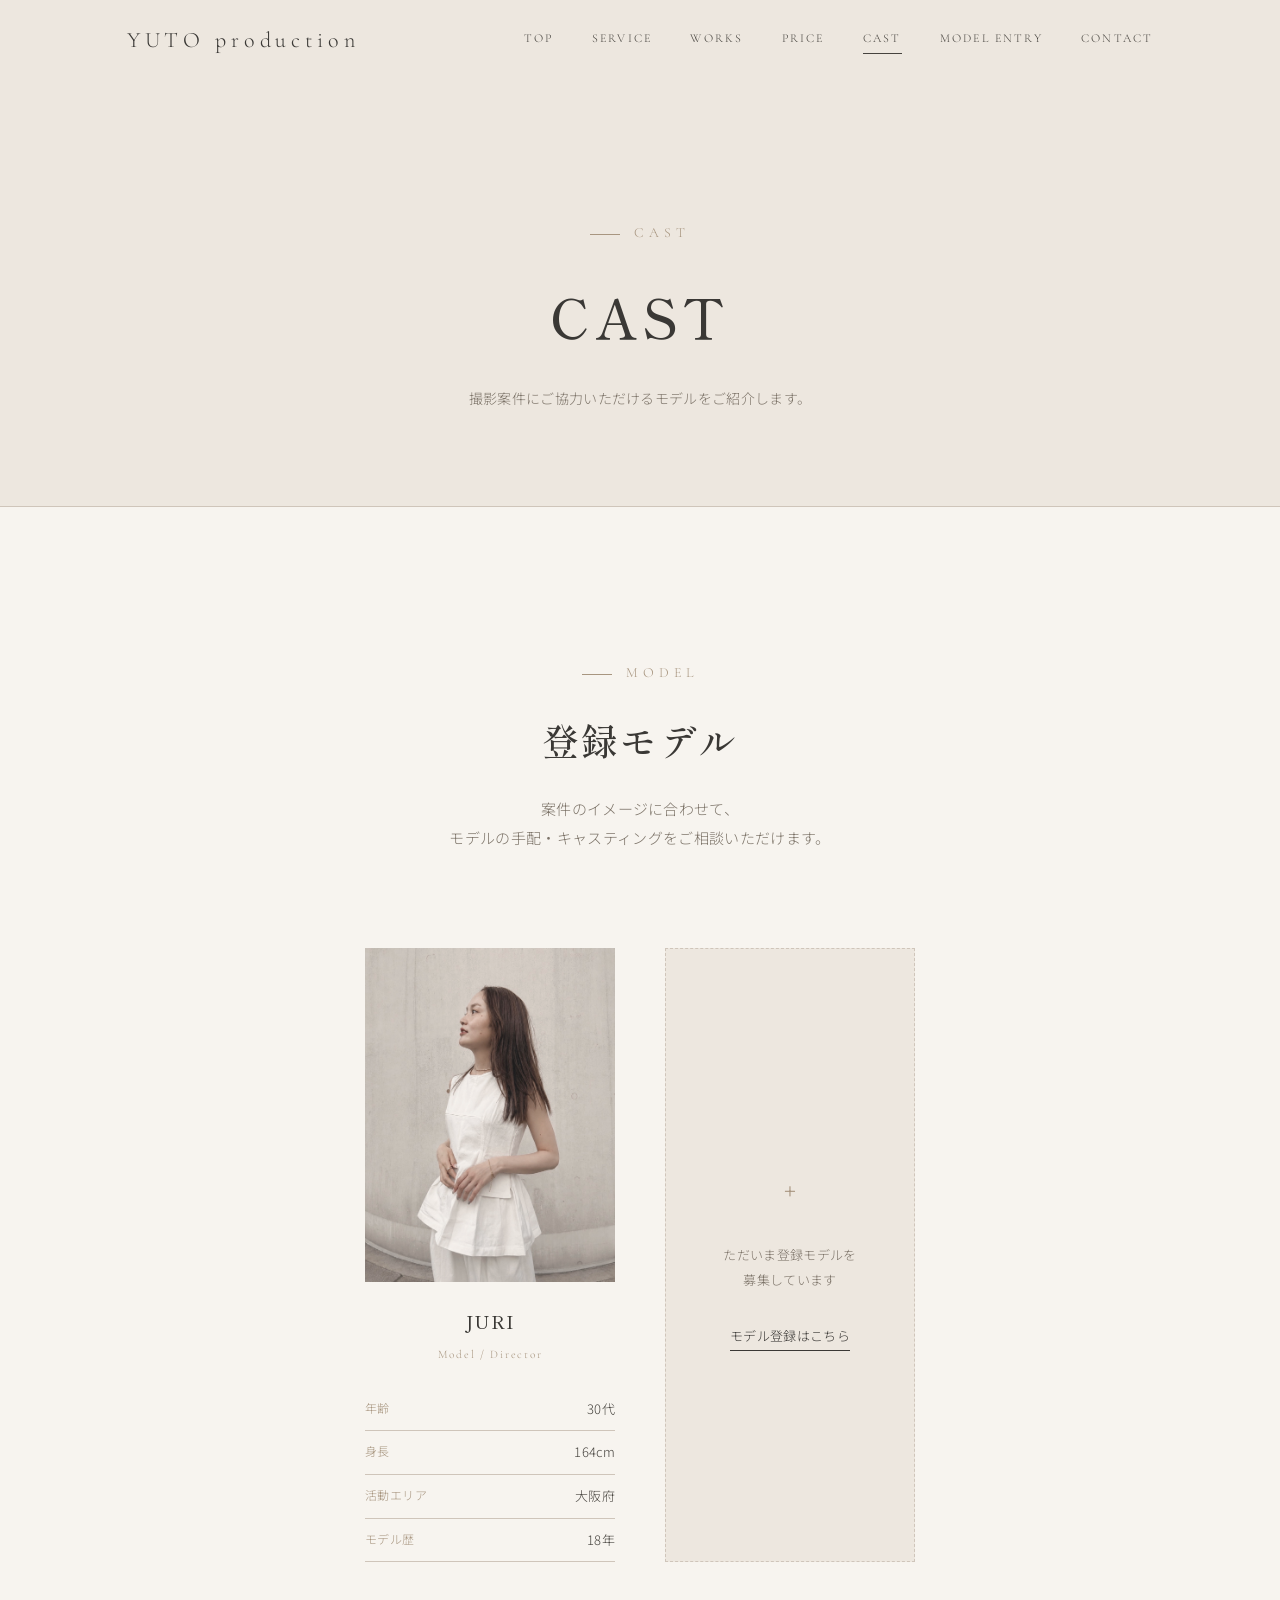
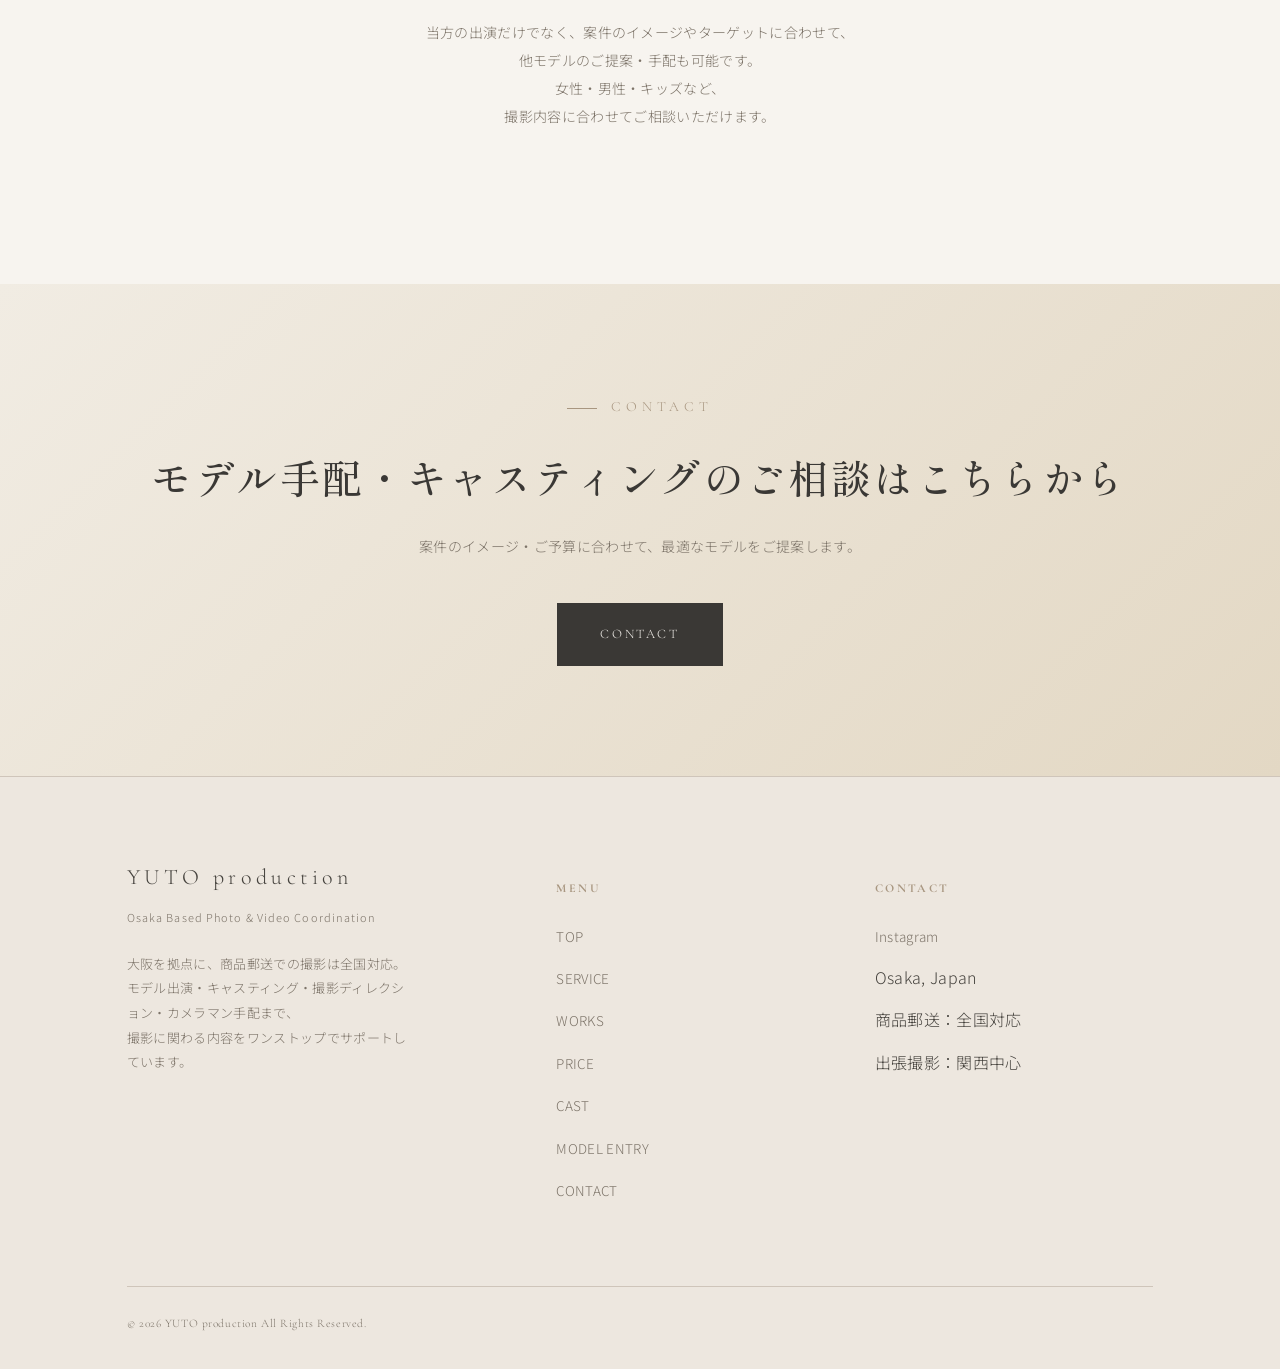
==== cast.html @ 10ba1cef "Rebrand site from JURI CREATIVE to YUTO production Update site name across logo, header/nav, footer," ====
<!doctype html>
<html lang="ja">
<head>
<meta name="google-site-verification" content="fTBtH_tsMauBBMRYXtWqKXYx6BBvzcK3O1Ac2PijdVc" />
<meta charset="UTF-8">
<meta name="viewport" content="width=device-width, initial-scale=1.0">
<title>CAST｜撮影対応モデルのご紹介 | YUTO production 大阪</title>
<meta name="description" content="大阪を中心に撮影にご協力いただけるモデルをご紹介します。案件イメージに合わせたモデル手配・キャスティングのご相談も承っています。">
<link rel="preconnect" href="https://fonts.googleapis.com">
<link rel="preconnect" href="https://fonts.gstatic.com" crossorigin>
<link href="https://fonts.googleapis.com/css2?family=Cormorant+Garamond:wght@400;500;600&family=Shippori+Mincho:wght@400;500;600&family=Noto+Sans+JP:wght@300;400;500&display=swap" rel="stylesheet">
<link rel="stylesheet" href="css/style.css">
</head>
<body>

<header class="site-header">
  <div class="container">
    <a href="index.html" class="logo">YUTO production</a>
    <nav class="nav-primary">
      <a href="index.html">TOP</a>
      <a href="service.html">SERVICE</a>
      <a href="works.html">WORKS</a>
      <a href="price.html">PRICE</a>
      <a href="cast.html" class="is-active">CAST</a>
      <a href="entry.html">MODEL ENTRY</a>
      <a href="contact.html">CONTACT</a>
    </nav>
    <button class="nav-toggle" aria-label="メニューを開く"><span></span><span></span><span></span></button>
  </div>
</header>

<section class="page-hero">
  <span class="eyebrow en">Cast</span>
  <h1>CAST</h1>
  <p>撮影案件にご協力いただけるモデルをご紹介します。</p>
</section>

<section>
  <div class="container">
    <div class="section-head reveal">
      <span class="eyebrow">Model</span>
      <h2>登録モデル</h2>
      <p>案件のイメージに合わせて、<br>モデルの手配・キャスティングを<br class="sp-br">ご相談いただけます。</p>
    </div>

    <div class="cast-roster reveal">
      <div class="cast-card">
        <div class="ph ratio-3-4 photo"><img src="images/IMG_1228.jpg" alt="JURI プロフィール写真" style="object-position:center 22%;"></div>
        <h3>JURI</h3>
        <span class="cast-role">Model / Director</span>
        <div class="cast-meta">
          <div><span>年齢</span><span>30代</span></div>
          <div><span>身長</span><span>164cm</span></div>
          <div><span>活動エリア</span><span>大阪府</span></div>
          <div><span>モデル歴</span><span>18年</span></div>
        </div>
      </div>

      <div class="cast-card is-open">
        <span class="plus">+</span>
        <p>ただいま登録モデルを<br>募集しています</p>
        <a href="entry.html">モデル登録はこちら</a>
      </div>
    </div>

    <p class="reveal" style="text-align:center;max-width:640px;margin:56px auto 0;color:var(--c-sub);font-size:14px;line-height:2;">
      当方の出演だけでなく、案件のイメージやターゲットに合わせて、<br>
      他モデルのご提案・手配も可能です。<br>
      女性・男性・キッズなど、<br>
      撮影内容に合わせてご相談いただけます。
    </p>
  </div>
</section>

<section class="cta-band reveal">
  <div class="container">
    <span class="eyebrow">Contact</span>
    <h2>モデル手配・キャスティングの<br class="sp-br">ご相談はこちらから</h2>
    <p>案件のイメージ・ご予算に合わせて、<br class="sp-br">最適なモデルをご提案します。</p>
    <div class="btn-row">
      <a href="contact.html" class="btn btn-dark">CONTACT</a>
    </div>
  </div>
</section>

<footer class="site-footer">
  <div class="container">
    <div class="footer-grid">
      <div>
        <div class="footer-logo">YUTO production<span class="provisional">Osaka Based Photo &amp; Video Coordination</span></div>
        <p style="margin-top:24px;color:var(--c-sub);font-size:13px;max-width:280px;">大阪を拠点に、商品郵送での撮影は全国対応。<br>モデル出演・キャスティング・撮影ディレクション・カメラマン手配まで、<br>撮影に関わる内容をワンストップでサポートしています。</p>
      </div>
      <div>
        <h5>MENU</h5>
        <ul>
          <li><a href="index.html">TOP</a></li>
          <li><a href="service.html">SERVICE</a></li>
          <li><a href="works.html">WORKS</a></li>
          <li><a href="price.html">PRICE</a></li>
          <li><a href="cast.html">CAST</a></li>
          <li><a href="entry.html">MODEL ENTRY</a></li>
          <li><a href="contact.html">CONTACT</a></li>
        </ul>
      </div>
      <div>
        <h5>CONTACT</h5>
        <ul>
          <li><a href="#" target="_blank" rel="noopener">Instagram</a></li>
          <li>Osaka, Japan</li>
          <li>商品郵送：全国対応</li>
          <li>出張撮影：関西中心</li>
        </ul>
      </div>
    </div>
    <div class="footer-bottom">
      <span>&copy; 2026 YUTO production All Rights Reserved.</span>
    </div>
  </div>
</footer>

<script src="js/main.js"></script>
</body>
</html>
---- css/style.css ----
/* ===========================================================
   YUTO production（仮） - style.css
   White / Black / Greige, whitespace-forward, photo-first
   =========================================================== */

:root {
  --c-white: #f7f4ef;
  --c-black: #3a3835;
  --c-ink: #46433e;
  --c-sub: #7d7469;
  --c-greige: #cbbfa8;
  --c-greige-light: #f1ece3;
  --c-greige-lighter: #ede7df;
  --c-greige-dark: #a89680;
  --c-border: #cfc5ba;
  --c-beige: #f0e9dc;
  --c-beige-mid: #e3d8c4;

  --font-en: 'Cormorant Garamond', serif;
  --font-jp-serif: 'Shippori Mincho', serif;
  --font-jp: 'Noto Sans JP', sans-serif;

  --max-width: 1180px;
  --gap-section: clamp(72px, 12vw, 160px);
}

* { box-sizing: border-box; }

html {
  scroll-behavior: smooth;
}

body {
  margin: 0;
  font-family: var(--font-jp);
  color: var(--c-ink);
  background: var(--c-white);
  font-weight: 300;
  line-height: 1.9;
  letter-spacing: 0.02em;
  -webkit-font-smoothing: antialiased;
}

img { max-width: 100%; display: block; }

a {
  color: inherit;
  text-decoration: none;
}

ul { list-style: none; margin: 0; padding: 0; }
figure { margin: 0; }

/* Mobile-only line-break helpers (see @media 720px override): desktop keeps
   its own explicit <br> placement untouched. */
.sp-br { display: none; }
.pc-br { display: inline; }

h1, h2, h3, h4 {
  font-family: var(--font-jp-serif);
  font-weight: 500;
  margin: 0;
  color: var(--c-black);
  letter-spacing: 0.06em;
}

.container {
  max-width: var(--max-width);
  margin: 0 auto;
  padding: 0 6vw;
}

section {
  padding: var(--gap-section) 0;
}

/* ---------- Eyebrow / Section heading ---------- */

.eyebrow {
  font-family: var(--font-en);
  font-size: 14px;
  letter-spacing: 0.35em;
  color: var(--c-greige-dark);
  text-transform: uppercase;
  display: block;
  margin-bottom: 18px;
}

.eyebrow::before {
  content: "";
  display: inline-block;
  width: 30px;
  height: 1px;
  margin-right: 14px;
  background: var(--c-greige-dark);
  vertical-align: middle;
}

.accent {
  font-family: var(--font-en);
  font-style: italic;
  font-size: clamp(15px, 1.8vw, 19px);
  color: var(--c-greige-dark);
  letter-spacing: 0.04em;
  margin-top: 16px;
}

.section-head {
  text-align: center;
  margin-bottom: clamp(48px, 8vw, 96px);
}

.section-head h2 {
  font-size: clamp(26px, 3.6vw, 37px);
  margin-bottom: 20px;
}

.section-head p {
  color: var(--c-sub);
  font-size: 15px;
  max-width: 560px;
  margin: 0 auto;
}

.section-head.left {
  text-align: left;
  margin-left: 0;
}

/* ---------- Header ---------- */

.site-header {
  position: fixed;
  top: 0;
  left: 0;
  width: 100%;
  z-index: 1000;
  padding: 26px 0;
  transition: background 0.4s ease, padding 0.4s ease, box-shadow 0.4s ease;
}

.site-header .container {
  display: flex;
  align-items: center;
  justify-content: space-between;
}

.site-header.is-scrolled,
.site-header.is-solid {
  background: rgba(255, 255, 255, 0.92);
  backdrop-filter: blur(10px);
  padding: 16px 0;
  box-shadow: 0 1px 0 var(--c-border);
}

.logo {
  font-family: var(--font-en);
  font-size: 22px;
  letter-spacing: 0.22em;
  color: var(--c-black);
  display: flex;
  flex-direction: column;
  line-height: 1.3;
}

.logo .provisional {
  font-family: var(--font-jp);
  font-size: 10px;
  letter-spacing: 0.15em;
  color: var(--c-sub);
}

.site-header.is-hero-light .logo,
.site-header.is-hero-light .nav-primary a,
.site-header.is-hero-light .nav-toggle span {
  color: var(--c-white);
}

.site-header.is-scrolled.is-hero-light .logo,
.site-header.is-scrolled.is-hero-light .nav-primary a,
.site-header.is-scrolled.is-hero-light .nav-toggle span {
  color: var(--c-black);
}

.nav-primary {
  display: flex;
  gap: clamp(18px, 3vw, 40px);
}

.nav-primary a {
  font-size: 12px;
  letter-spacing: 0.18em;
  font-family: var(--font-en);
  position: relative;
  padding-bottom: 4px;
}

.nav-primary a.is-active::after,
.nav-primary a:hover::after {
  content: "";
  position: absolute;
  left: 0;
  bottom: 0;
  width: 100%;
  height: 1px;
  background: currentColor;
}

.nav-toggle {
  display: none;
  flex-direction: column;
  gap: 5px;
  width: 26px;
  cursor: pointer;
  background: none;
  border: none;
  padding: 8px 0;
}

.nav-toggle span {
  display: block;
  height: 1px;
  width: 100%;
  background: var(--c-black);
  transition: all 0.3s ease;
}

/* ---------- Hero ---------- */

.hero {
  position: relative;
  min-height: 100svh;
  display: flex;
  align-items: center;
  color: var(--c-black);
  background: var(--c-white);
  overflow: hidden;
}

.hero-media {
  position: absolute;
  inset: 0;
  z-index: 0;
}

.hero-media img {
  width: 100%;
  height: 100%;
  object-fit: cover;
}

.hero-media::after {
  content: "";
  position: absolute;
  inset: 0;
  background: linear-gradient(100deg,
    rgba(247, 244, 239, 0.88) 0%,
    rgba(247, 244, 239, 0.78) 36%,
    rgba(247, 244, 239, 0.28) 56%,
    rgba(247, 244, 239, 0) 70%);
}

.hero-inner {
  position: relative;
  z-index: 2;
  text-align: left;
  max-width: min(520px, 80vw);
  margin-left: 8vw;
  transform: translateY(-8vh);
}

.hero .eyebrow { color: var(--c-greige-dark); }
.hero .eyebrow::before { background: var(--c-greige-dark); }
.hero .accent { color: var(--c-greige-dark); }

.hero h1 {
  color: var(--c-black);
  font-size: clamp(20px, 3.2vw, 32px);
  letter-spacing: 0.05em;
  line-height: 1.55;
}

.hero .sub-lead {
  margin-top: 18px;
  font-size: clamp(14px, 1.5vw, 16px);
  color: var(--c-ink);
  font-weight: 400;
  line-height: 1.8;
}

.hero .tags-line {
  margin-top: 18px;
  font-size: clamp(10px, 1vw, 12px);
  letter-spacing: 0;
  color: var(--c-sub);
  line-height: 2.1;
  white-space: nowrap;
}

.hero .tags-line span {
  white-space: nowrap;
}

.hero .btn-row {
  justify-content: flex-start;
  align-items: center;
  margin-top: 34px;
}

.link-underline {
  font-family: var(--font-jp);
  font-size: 14px;
  color: var(--c-black);
  border-bottom: 1px solid var(--c-greige-dark);
  padding-bottom: 3px;
  letter-spacing: 0.02em;
  transition: border-color 0.3s ease, opacity 0.3s ease;
}

.link-underline:hover {
  border-color: var(--c-black);
  opacity: 0.7;
}

.hero-scroll {
  position: absolute;
  z-index: 2;
  bottom: 36px;
  left: 50%;
  transform: translateX(-50%);
  font-family: var(--font-en);
  font-size: 11px;
  letter-spacing: 0.3em;
  color: var(--c-sub);
  display: flex;
  flex-direction: column;
  align-items: center;
  gap: 10px;
}

.hero-scroll::after {
  content: "";
  width: 1px;
  height: 44px;
  background: var(--c-border);
  animation: scrollLine 2s ease-in-out infinite;
}

@keyframes scrollLine {
  0% { transform: scaleY(0); transform-origin: top; }
  50% { transform: scaleY(1); transform-origin: top; }
  50.001% { transform-origin: bottom; }
  100% { transform: scaleY(0); transform-origin: bottom; }
}

/* ---------- Page hero (for inner pages) ---------- */

.page-hero {
  padding: 220px 0 80px;
  text-align: center;
  background: var(--c-greige-lighter);
  border-bottom: 1px solid var(--c-border);
}

.page-hero h1 {
  font-size: clamp(32px, 5vw, 54px);
  letter-spacing: 0.1em;
}

.page-hero .en {
  font-family: var(--font-en);
}

.page-hero p {
  margin-top: 18px;
  color: var(--c-sub);
  font-size: 14px;
}

/* ---------- Buttons ---------- */

.btn {
  display: inline-flex;
  align-items: center;
  gap: 12px;
  font-family: var(--font-en);
  font-size: 13px;
  letter-spacing: 0.2em;
  padding: 18px 42px;
  border: 1px solid currentColor;
  transition: all 0.35s ease;
  white-space: nowrap;
}

.btn-dark {
  color: var(--c-white);
  background: var(--c-black);
  border-color: var(--c-black);
}
.btn-dark:hover { background: transparent; color: var(--c-black); }

.btn-outline {
  color: var(--c-black);
  background: transparent;
}
.btn-outline:hover { background: var(--c-black); color: var(--c-white); }

.btn-light {
  color: var(--c-white);
  border-color: rgba(255,255,255,0.7);
}
.btn-light:hover { background: var(--c-white); color: var(--c-black); }

.btn-row {
  display: flex;
  gap: 18px;
  justify-content: center;
  flex-wrap: wrap;
  margin-top: 44px;
}

/* ---------- Placeholder photo blocks ---------- */

.ph {
  position: relative;
  width: 100%;
  background: linear-gradient(135deg, var(--c-greige-light) 0%, var(--c-greige) 100%);
  display: flex;
  align-items: center;
  justify-content: center;
  overflow: hidden;
}

.ph::before {
  content: "";
  position: absolute;
  inset: 0;
  background:
    repeating-linear-gradient(45deg, rgba(255,255,255,0.12) 0 2px, transparent 2px 14px);
}

.ph span {
  position: relative;
  font-family: var(--font-en);
  font-size: 12px;
  letter-spacing: 0.25em;
  color: rgba(43,41,38,0.55);
  text-transform: uppercase;
}

.ph.ratio-1-1 { aspect-ratio: 1 / 1; }
.ph.ratio-4-5 { aspect-ratio: 4 / 5; }
.ph.ratio-3-4 { aspect-ratio: 3 / 4; }
.ph.ratio-16-9 { aspect-ratio: 16 / 9; }
.ph.ratio-3-2 { aspect-ratio: 3 / 2; }
.ph.ratio-9-16 { aspect-ratio: 9 / 16; }

.ph.photo {
  background: var(--c-greige-light);
}
.ph.photo::before { display: none; }

/* ---------- Video work item ---------- */

.ph.video {
  background: var(--c-black);
  cursor: pointer;
}
.ph.video::before { display: none; }

.ph.video video {
  position: absolute;
  inset: 0;
  width: 100%;
  height: 100%;
  object-fit: contain;
  background: var(--c-black);
}

.ph.video .play-btn {
  position: absolute;
  z-index: 2;
  top: 50%;
  left: 50%;
  transform: translate(-50%, -50%);
  width: 60px;
  height: 60px;
  border-radius: 50%;
  border: none;
  background: rgba(247, 244, 239, 0.9);
  display: flex;
  align-items: center;
  justify-content: center;
  cursor: pointer;
  box-shadow: 0 10px 30px -10px rgba(0, 0, 0, 0.45);
  transition: transform 0.3s ease, background 0.3s ease, opacity 0.3s ease;
}

.ph.video .play-btn:hover {
  background: var(--c-white);
  transform: translate(-50%, -50%) scale(1.08);
}

.ph.video .play-btn .icon {
  width: 0;
  height: 0;
  margin-left: 4px;
  border-style: solid;
  border-width: 9px 0 9px 15px;
  border-color: transparent transparent transparent var(--c-black);
}

.ph.video.is-playing .play-btn {
  opacity: 0;
  pointer-events: none;
}

.ph.video .video-badge {
  position: absolute;
  z-index: 2;
  top: 16px;
  left: 16px;
  font-family: var(--font-en);
  font-size: 10px;
  letter-spacing: 0.2em;
  color: var(--c-white);
  background: rgba(58, 56, 53, 0.55);
  padding: 5px 10px;
  transition: opacity 0.3s ease;
}
.ph.video.is-playing .video-badge { opacity: 0; }
.ph.photo img {
  position: absolute;
  inset: 0;
  width: 100%;
  height: 100%;
  object-fit: cover;
  filter: saturate(0.88) sepia(0.1) brightness(1.02) contrast(0.97);
}

.works-grid .ph,
.work-item .ph {
  transition: transform 0.7s cubic-bezier(.2,.7,.3,1);
}
.works-grid .ph:hover,
.work-item .ph:hover {
  transform: scale(1.045);
}
.works-grid,
.work-item {
  overflow: hidden;
}

/* ---------- About / Intro ---------- */

.about {
  display: grid;
  grid-template-columns: 1fr 1fr;
  gap: clamp(30px, 6vw, 90px);
  align-items: center;
}

.about p { color: var(--c-sub); font-size: 15px; }
.about p + p { margin-top: 18px; }

/* ---------- Service grid ---------- */

.service-grid {
  display: grid;
  grid-template-columns: repeat(3, 1fr);
  gap: 1px;
  background: var(--c-border);
  border: 1px solid var(--c-border);
}

.service-card {
  background: var(--c-white);
  padding: 48px 34px;
  transition: background 0.35s ease;
}

.service-card:hover { background: var(--c-greige-lighter); }

.service-card .num {
  font-family: var(--font-en);
  font-size: 13px;
  color: var(--c-greige-dark);
  letter-spacing: 0.2em;
}

.service-card h3 {
  margin-top: 22px;
  font-size: 19px;
}

.service-card p {
  margin-top: 14px;
  font-size: 13.5px;
  color: var(--c-sub);
}

/* ---------- Reason grid (Why chosen) ---------- */

.reason-grid {
  display: grid;
  grid-template-columns: repeat(2, 1fr);
  gap: 48px 60px;
}

.reason-item {
  text-align: center;
  padding: 0 10px;
}

.reason-item .num {
  font-family: var(--font-en);
  font-size: 15px;
  color: var(--c-greige-dark);
  letter-spacing: 0.15em;
}

.reason-item h3 {
  margin-top: 18px;
  font-size: 17px;
}

.reason-item p {
  margin-top: 14px;
  font-size: 13px;
  color: var(--c-sub);
}

.usecase-tags {
  display: flex;
  flex-wrap: wrap;
  gap: 10px;
  margin-top: 30px;
}

.usecase-tags span {
  font-size: 12px;
  letter-spacing: 0.06em;
  padding: 9px 18px;
  border: 1px solid var(--c-border);
  color: var(--c-sub);
  background: var(--c-greige-lighter);
}

/* ---------- Works grid ---------- */

.works-grid {
  display: grid;
  grid-template-columns: repeat(3, 1fr);
  align-items: start;
  gap: clamp(28px, 4vw, 56px) clamp(20px, 3vw, 40px);
}

.work-item figcaption {
  margin-top: 18px;
  text-align: left;
}

.work-item figcaption .genre {
  display: block;
  font-size: 14px;
  color: var(--c-ink);
  letter-spacing: 0.03em;
  margin-bottom: 6px;
}

.work-item figcaption .tags {
  display: block;
  font-family: var(--font-jp);
  font-size: 12px;
  letter-spacing: 0.02em;
  color: var(--c-sub);
}

.filter-row {
  display: flex;
  justify-content: center;
  gap: 10px;
  flex-wrap: wrap;
  margin-bottom: 50px;
}

.filter-row button {
  font-family: var(--font-en);
  font-size: 12px;
  letter-spacing: 0.15em;
  background: none;
  border: 1px solid var(--c-border);
  padding: 10px 22px;
  cursor: pointer;
  color: var(--c-sub);
  transition: all 0.3s ease;
}

.filter-row button.is-active,
.filter-row button:hover {
  background: var(--c-black);
  color: var(--c-white);
  border-color: var(--c-black);
}

.notice-box {
  margin-top: 60px;
  text-align: center;
  padding: 30px;
  border: 1px dashed var(--c-border);
  color: var(--c-sub);
  font-size: 13px;
  line-height: 1.9;
  background: var(--c-greige-lighter);
}

.notice-box p { margin: 0; }

/* ---------- Price ---------- */

.price-grid {
  display: grid;
  grid-template-columns: repeat(3, 1fr);
  gap: 28px;
}

.menu-heading {
  font-family: var(--font-jp-serif);
  font-size: 15px;
  color: var(--c-black);
  letter-spacing: 0.04em;
  margin: 40px 0 14px;
  padding-left: 16px;
  border-left: 2px solid var(--c-greige-dark);
}

.menu-heading.first { margin-top: 0; }

.menu-list {
  max-width: 640px;
  margin: 0 auto;
}

.model-info-grid {
  display: grid;
  grid-template-columns: repeat(2, 1fr);
  gap: 40px 60px;
  max-width: 780px;
  margin: 0 auto;
  text-align: center;
}

.model-info-grid .item h3 {
  font-size: 15.5px;
  letter-spacing: 0.02em;
  margin-bottom: 12px;
}

.model-info-grid .item p {
  font-size: 13.5px;
  color: var(--c-sub);
  line-height: 1.9;
}

.price-card {
  border: 1px solid var(--c-border);
  padding: 40px 26px;
  text-align: center;
  display: flex;
  flex-direction: column;
}

.price-card.is-featured {
  border-color: var(--c-black);
  position: relative;
}

.price-card.is-featured::before {
  content: "RECOMMEND";
  position: absolute;
  top: -13px;
  left: 50%;
  transform: translateX(-50%);
  background: var(--c-black);
  color: var(--c-white);
  font-family: var(--font-en);
  font-size: 10px;
  letter-spacing: 0.2em;
  padding: 5px 16px;
}

.price-card .plan-en {
  font-family: var(--font-en);
  font-size: 13px;
  letter-spacing: 0.25em;
  color: var(--c-greige-dark);
}

.price-card h3 {
  margin-top: 12px;
  font-size: 22px;
}

.price-card .price {
  margin: 26px 0;
  font-family: var(--font-en);
  font-size: 34px;
  color: var(--c-black);
}

.price-card .price small {
  font-size: 13px;
  font-family: var(--font-jp);
  color: var(--c-sub);
}

.price-card .duration {
  font-size: 12px;
  letter-spacing: 0.03em;
  color: var(--c-sub);
  padding-top: 14px;
  margin-top: 4px;
  border-top: 1px solid var(--c-border);
}

.price-card .desc {
  text-align: left;
  flex: 1;
  margin-top: 16px;
  font-size: 13px;
  line-height: 1.9;
  color: var(--c-sub);
}

.model-highlight {
  text-align: center;
  font-size: 15px;
  color: var(--c-black);
  padding: 22px 0;
  border-top: 1px solid var(--c-border);
  border-bottom: 1px solid var(--c-border);
  max-width: 520px;
  margin: 8px auto 44px;
}

.model-highlight strong {
  font-weight: 500;
}

.price-card ul {
  text-align: left;
  flex: 1;
  margin-bottom: 30px;
}

.price-card li {
  font-size: 13.5px;
  color: var(--c-sub);
  padding: 10px 0;
  border-bottom: 1px solid var(--c-border);
}

.price-note {
  margin-top: 36px;
  color: var(--c-sub);
  font-size: 13px;
  text-align: center;
  line-height: 2.1;
}

.price-note + .price-note { margin-top: 16px; }

.option-list {
  margin-top: 70px;
  border-top: 1px solid var(--c-border);
}

.option-list .row {
  display: flex;
  flex-wrap: wrap;
  justify-content: space-between;
  gap: 4px 16px;
  padding: 20px 6px;
  border-bottom: 1px solid var(--c-border);
  font-size: 14px;
}

.option-list .row span:first-child { color: var(--c-ink); }
.option-list .row span:last-child { color: var(--c-sub); font-family: var(--font-en); letter-spacing: 0.05em; }

/* ---------- Cast roster ---------- */

.cast-roster {
  display: flex;
  flex-wrap: wrap;
  justify-content: center;
  gap: 50px;
  max-width: 900px;
  margin: 0 auto;
}

.cast-card {
  width: 250px;
  text-align: center;
}

.cast-card .ph { margin-bottom: 22px; }

.cast-card h3 { font-size: 18px; }

.cast-card .cast-role {
  display: block;
  margin-top: 6px;
  font-family: var(--font-en);
  font-size: 11.5px;
  letter-spacing: 0.15em;
  color: var(--c-greige-dark);
}

.cast-meta {
  margin-top: 22px;
  text-align: left;
}

.cast-meta div {
  display: flex;
  justify-content: space-between;
  gap: 10px;
  padding: 9px 0;
  border-bottom: 1px solid var(--c-border);
  font-size: 13px;
  color: var(--c-ink);
}

.cast-meta div span:first-child {
  font-family: var(--font-jp);
  letter-spacing: 0.04em;
  color: var(--c-greige-dark);
  font-size: 12px;
  white-space: nowrap;
}

.cast-card.is-open {
  border: 1px dashed var(--c-border);
  display: flex;
  flex-direction: column;
  align-items: center;
  justify-content: center;
  gap: 14px;
  padding: 30px 20px;
  aspect-ratio: 4 / 5.6;
  color: var(--c-sub);
  background: var(--c-greige-lighter);
}

.cast-card.is-open .plus {
  font-family: var(--font-en);
  font-size: 30px;
  color: var(--c-greige-dark);
}

.cast-card.is-open p {
  font-size: 13px;
  line-height: 1.9;
}

.cast-card.is-open a {
  margin-top: 4px;
  font-family: var(--font-jp);
  font-size: 13px;
  letter-spacing: 0.03em;
  color: var(--c-black);
  border-bottom: 1px solid currentColor;
  padding-bottom: 2px;
}

/* ---------- Cast ---------- */

.cast-profile {
  display: grid;
  grid-template-columns: 0.8fr 1.2fr;
  gap: clamp(30px, 6vw, 90px);
  align-items: start;
}

.cast-profile h2 {
  font-size: clamp(26px, 4vw, 36px);
}

.cast-profile .role {
  font-family: var(--font-en);
  letter-spacing: 0.2em;
  color: var(--c-greige-dark);
  font-size: 13px;
  margin-top: 10px;
  display: block;
}

.cast-profile p {
  color: var(--c-sub);
  font-size: 14.5px;
  margin-top: 22px;
}

.spec-table {
  margin-top: 40px;
  width: 100%;
  border-collapse: collapse;
}

.spec-table tr { border-bottom: 1px solid var(--c-border); }
.spec-table th, .spec-table td {
  text-align: left;
  padding: 14px 10px;
  font-size: 13px;
  font-weight: 300;
}
.spec-table th {
  color: var(--c-sub);
  width: 130px;
  font-family: var(--font-en);
  letter-spacing: 0.1em;
}

.tag-row {
  display: flex;
  flex-wrap: wrap;
  gap: 10px;
  margin-top: 30px;
}

.tag-row span {
  font-size: 12px;
  letter-spacing: 0.08em;
  padding: 8px 18px;
  border: 1px solid var(--c-border);
  color: var(--c-sub);
}

/* ---------- Flow ---------- */

.flow-list {
  display: grid;
  grid-template-columns: repeat(5, 1fr);
  gap: 24px;
}

.flow-item {
  text-align: center;
  padding: 30px 14px;
  position: relative;
}

.flow-item .step {
  font-family: var(--font-en);
  font-size: 30px;
  color: var(--c-greige);
}

.flow-item h4 {
  margin-top: 14px;
  font-size: 15px;
}

.flow-item p {
  margin-top: 10px;
  font-size: 12.5px;
  color: var(--c-sub);
}

/* ---------- Forms ---------- */

.form-shell {
  max-width: 720px;
  margin: 0 auto;
}

.form-row {
  margin-bottom: 30px;
}

.form-row label {
  display: block;
  font-size: 13px;
  letter-spacing: 0.05em;
  margin-bottom: 10px;
  color: var(--c-ink);
}

.form-row label .req {
  color: #a9634f;
  font-size: 11px;
  margin-left: 8px;
  border: 1px solid #a9634f;
  padding: 1px 6px;
}

.form-row label .opt {
  color: var(--c-sub);
  font-size: 11px;
  margin-left: 8px;
  border: 1px solid var(--c-border);
  padding: 1px 6px;
}

.form-row input[type="text"],
.form-row input[type="email"],
.form-row input[type="tel"],
.form-row input[type="number"],
.form-row select,
.form-row textarea {
  width: 100%;
  border: none;
  border-bottom: 1px solid var(--c-border);
  background: transparent;
  padding: 12px 4px;
  font-family: var(--font-jp);
  font-size: 15px;
  color: var(--c-ink);
  transition: border-color 0.3s ease;
}

.form-row input:focus,
.form-row select:focus,
.form-row textarea:focus {
  outline: none;
  border-color: var(--c-black);
}

.form-row input::placeholder,
.form-row textarea::placeholder {
  color: #b8b3ad;
  opacity: 1;
}

.form-row textarea { resize: vertical; min-height: 130px; }

.form-grid-2 {
  display: grid;
  grid-template-columns: 1fr 1fr;
  gap: 30px;
}

.radio-group, .checkbox-group {
  display: flex;
  gap: 24px;
  flex-wrap: wrap;
}

.radio-group label, .checkbox-group label {
  display: flex;
  align-items: center;
  gap: 8px;
  font-size: 14px;
  color: var(--c-ink);
}

.form-submit-row {
  text-align: center;
  margin-top: 50px;
}

.form-submit-row button {
  font-family: var(--font-en);
  font-size: 13px;
  letter-spacing: 0.2em;
  padding: 18px 56px;
  border: 1px solid var(--c-black);
  background: var(--c-black);
  color: var(--c-white);
  cursor: pointer;
  transition: all 0.35s ease;
}

.form-submit-row button:hover {
  background: transparent;
  color: var(--c-black);
}

.form-submit-row button:disabled {
  opacity: 0.5;
  cursor: not-allowed;
}

.form-message {
  margin-top: 26px;
  text-align: center;
  font-size: 13.5px;
  color: var(--c-sub);
  display: none;
}

.form-message.is-visible { display: block; }

/* ---------- Contact info block ---------- */

.contact-info {
  display: grid;
  grid-template-columns: repeat(3, 1fr);
  gap: 30px;
  text-align: center;
  margin-bottom: var(--gap-section);
}

.contact-info .item .eyebrow { margin-bottom: 10px; }
.contact-info .item p { color: var(--c-sub); font-size: 14px; }

/* ---------- CTA band ---------- */

.cta-band {
  background: linear-gradient(135deg, var(--c-greige-light) 0%, var(--c-beige-mid) 100%);
  color: var(--c-ink);
  text-align: center;
  padding: 110px 0;
}

.cta-band .eyebrow { color: var(--c-greige-dark); }
.cta-band h2 { color: var(--c-black); font-size: clamp(26px, 4vw, 40px); }
.cta-band p { color: var(--c-sub); margin-top: 18px; font-size: 14px; }

/* ---------- Footer ---------- */

.site-footer {
  background: var(--c-greige-lighter);
  border-top: 1px solid var(--c-border);
  padding: 80px 0 34px;
}

.footer-grid {
  display: grid;
  grid-template-columns: 1.4fr 1fr 1fr;
  gap: 40px;
}

.footer-logo {
  font-family: var(--font-en);
  font-size: 22px;
  letter-spacing: 0.2em;
}

.footer-logo .provisional {
  display: block;
  font-family: var(--font-jp);
  font-size: 11px;
  color: var(--c-sub);
  margin-top: 8px;
  letter-spacing: 0.1em;
}

.footer-grid h5 {
  font-family: var(--font-en);
  font-size: 12px;
  letter-spacing: 0.2em;
  color: var(--c-greige-dark);
  margin-bottom: 20px;
}

.footer-grid ul li { margin-bottom: 12px; }
.footer-grid ul li a {
  font-size: 13.5px;
  color: var(--c-sub);
  transition: color 0.25s ease;
}
.footer-grid ul li a:hover { color: var(--c-black); }

.footer-bottom {
  margin-top: 70px;
  padding-top: 26px;
  border-top: 1px solid var(--c-border);
  display: flex;
  justify-content: space-between;
  flex-wrap: wrap;
  gap: 10px;
  font-size: 11.5px;
  letter-spacing: 0.05em;
  color: var(--c-sub);
  font-family: var(--font-en);
}

/* ---------- Reveal animation ---------- */

.reveal {
  opacity: 0;
  transform: translateY(24px);
  transition: opacity 0.9s ease, transform 0.9s ease;
}
.reveal.is-visible {
  opacity: 1;
  transform: translateY(0);
}

/* ===========================================================
   Responsive
   =========================================================== */

@media (max-width: 900px) {
  .about,
  .cast-profile { grid-template-columns: 1fr; }

  .service-grid { grid-template-columns: repeat(2, 1fr); }
  .works-grid { grid-template-columns: repeat(2, 1fr); }
  .price-grid { grid-template-columns: 1fr; max-width: 420px; margin: 0 auto; }
  .contact-info { grid-template-columns: 1fr; gap: 46px; }
  .flow-list { grid-template-columns: repeat(2, 1fr); }
  .reason-grid { grid-template-columns: repeat(2, 1fr); gap: 46px 30px; }
  .footer-grid { grid-template-columns: 1fr 1fr; }
}

@media (max-width: 720px) {
  :root { --gap-section: 64px; }

  .hero { align-items: flex-end; }

  .hero-media::after {
    background: linear-gradient(0deg,
      rgba(247, 244, 239, 0.8) 0%,
      rgba(247, 244, 239, 0.7) 34%,
      rgba(247, 244, 239, 0.34) 60%,
      rgba(247, 244, 239, 0) 84%);
  }

  /* Mobile-only line-break helpers: keep desktop <br> placement untouched */
  .sp-br { display: inline; }
  .pc-br { display: none; }

  .hero-inner {
    margin: 0;
    padding: 0 7vw;
    padding-bottom: 9vh;
    max-width: none;
    transform: translateY(-6vh);
  }

  .hero .tags-line {
    white-space: normal;
    font-size: 11px;
  }

  .hero-scroll { display: none; }

  .nav-primary {
    position: fixed;
    top: 0;
    right: 0;
    height: 100svh;
    width: min(78vw, 320px);
    background: var(--c-white);
    flex-direction: column;
    justify-content: center;
    align-items: flex-start;
    gap: 30px;
    padding: 0 12vw;
    transform: translateX(100%);
    transition: transform 0.45s ease;
    box-shadow: -10px 0 40px rgba(0,0,0,0.08);
  }

  .nav-primary.is-open { transform: translateX(0); }

  .nav-primary a { color: var(--c-black) !important; font-size: 14px; }

  .nav-toggle { display: flex; z-index: 1100; }
  .nav-toggle.is-active span:nth-child(1) { transform: translateY(6px) rotate(45deg); }
  .nav-toggle.is-active span:nth-child(2) { opacity: 0; }
  .nav-toggle.is-active span:nth-child(3) { transform: translateY(-6px) rotate(-45deg); }

  .works-grid { grid-template-columns: 1fr; max-width: 420px; margin: 0 auto; }
  .price-grid { grid-template-columns: 1fr; max-width: 420px; margin: 0 auto; }

  .flow-list { grid-template-columns: 1fr; gap: 12px; }
  .model-info-grid { grid-template-columns: 1fr; gap: 32px; }
  .reason-grid { grid-template-columns: 1fr; gap: 40px; }

  .form-grid-2 { grid-template-columns: 1fr; gap: 0; }

  .footer-grid { grid-template-columns: 1fr; gap: 44px; }

  .page-hero { padding: 160px 0 60px; }
  .page-hero h1 { font-size: clamp(24px, 7vw, 30px); }

  .section-head h2 { font-size: clamp(23px, 6vw, 28px); }
  .cta-band h2 { font-size: clamp(23px, 6vw, 28px); }
}

@media (max-width: 480px) {
  .service-grid { grid-template-columns: 1fr; }
}
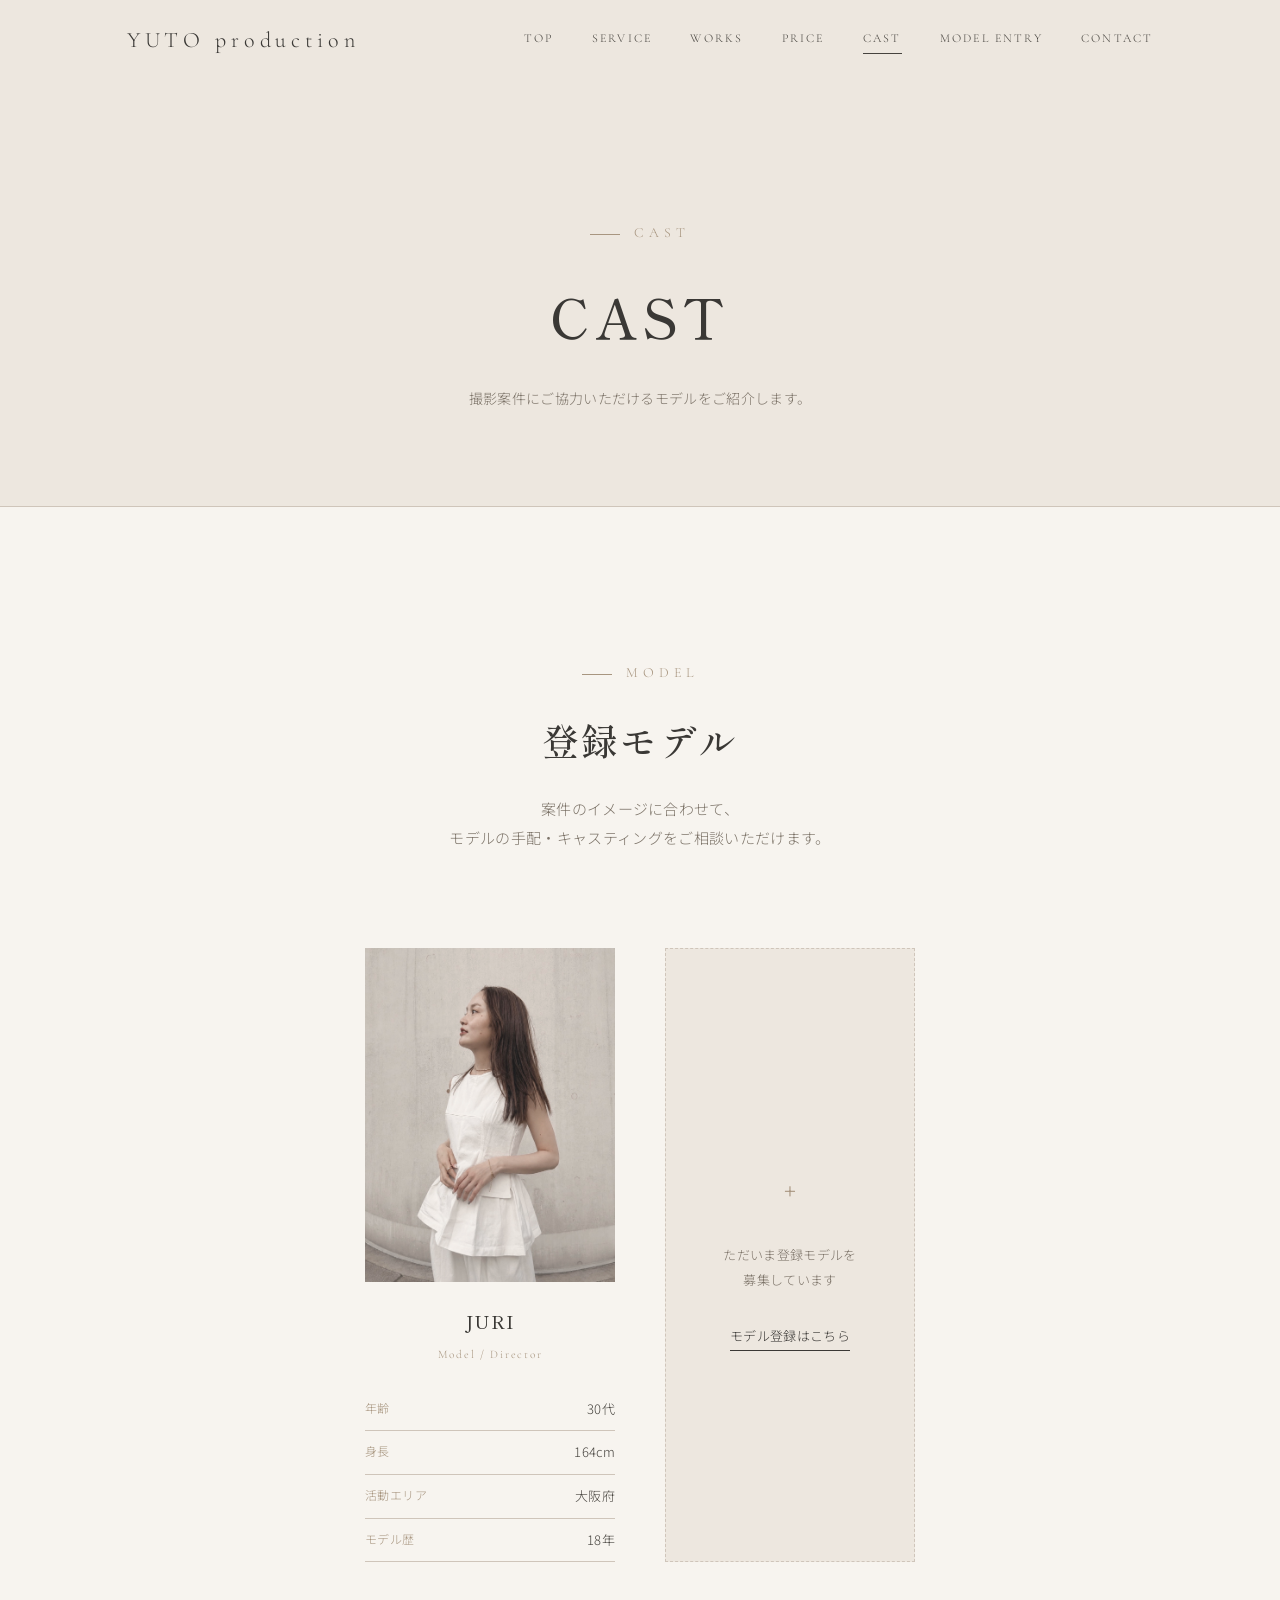
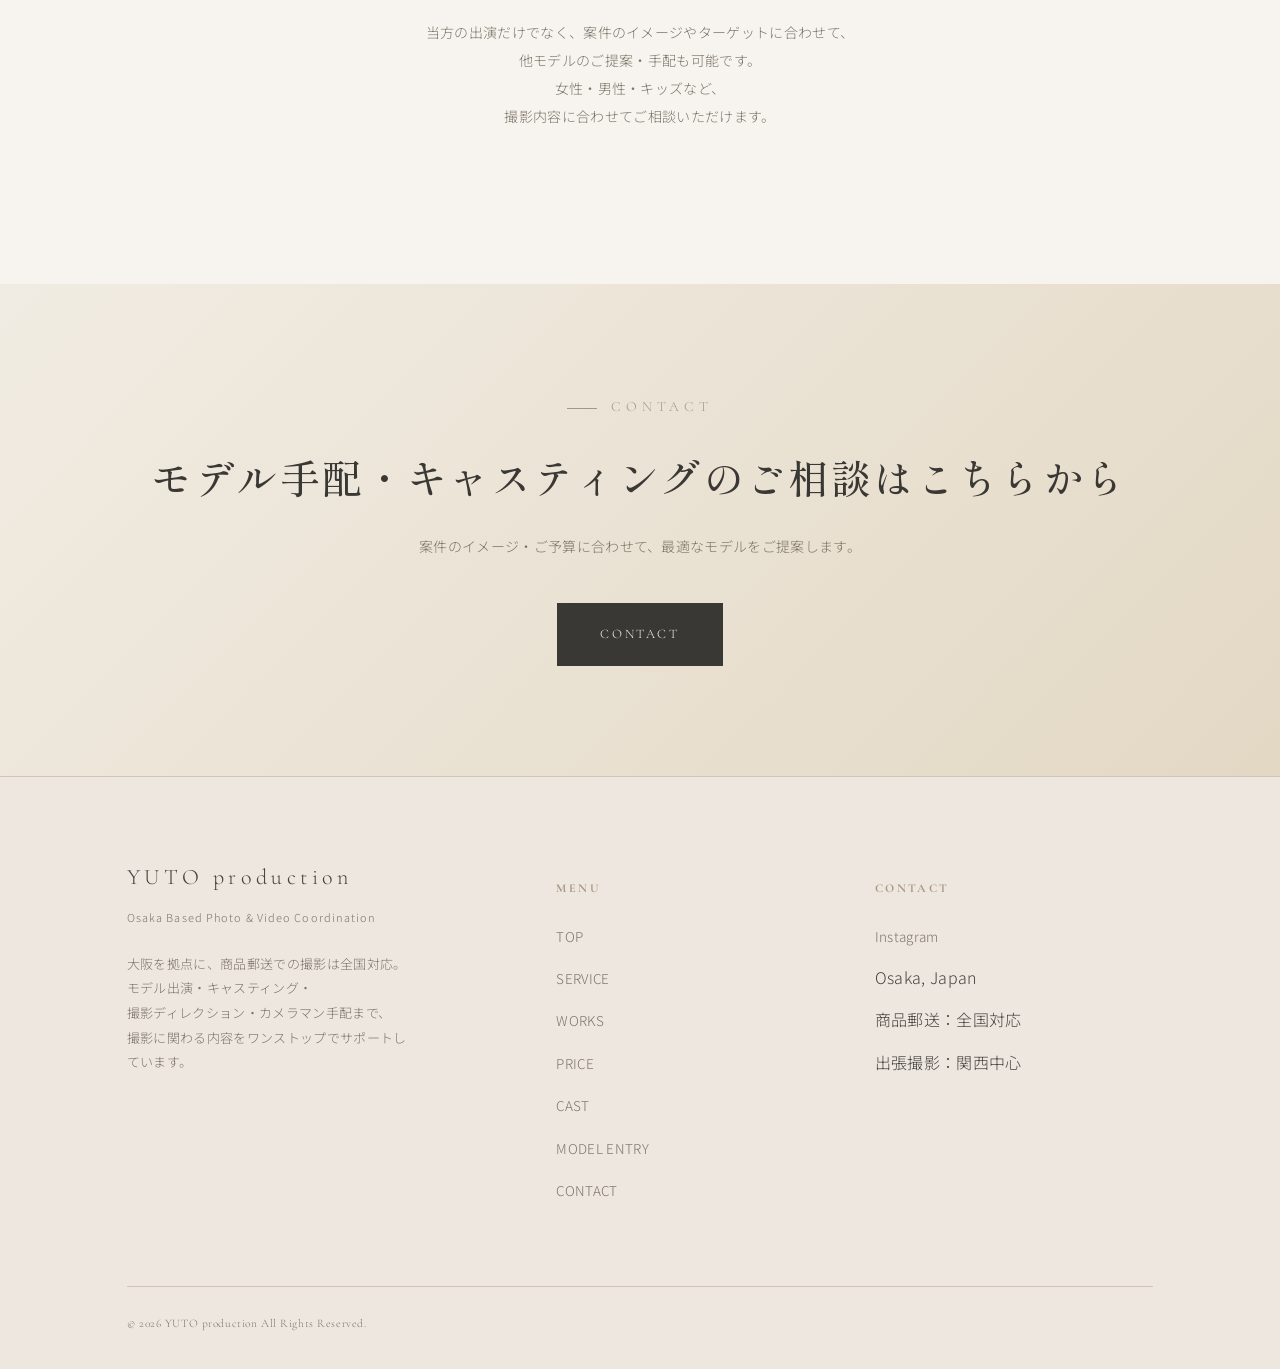
==== commit 36000d38: "Fix awkward mobile line breaks in body copy Rebalance line breaks (mobile-only via .sp-br/.pc-br) so" ====
--- a/cast.html
+++ b/cast.html
@@ -88,7 +88,7 @@
     <div class="footer-grid">
       <div>
         <div class="footer-logo">YUTO production<span class="provisional">Osaka Based Photo &amp; Video Coordination</span></div>
-        <p style="margin-top:24px;color:var(--c-sub);font-size:13px;max-width:280px;">大阪を拠点に、商品郵送での撮影は全国対応。<br>モデル出演・キャスティング・撮影ディレクション・カメラマン手配まで、<br>撮影に関わる内容をワンストップでサポートしています。</p>
+        <p style="margin-top:24px;color:var(--c-sub);font-size:13px;max-width:280px;">大阪を拠点に、商品郵送での撮影は全国対応。<br class="pc-br">モデル出演・キャスティング・<br class="sp-br"><span style="white-space:nowrap;">撮影ディレクション</span>・カメラマン手配まで、<br>撮影に関わる内容をワンストップで<br class="sp-br">サポートしています。</p>
       </div>
       <div>
         <h5>MENU</h5>
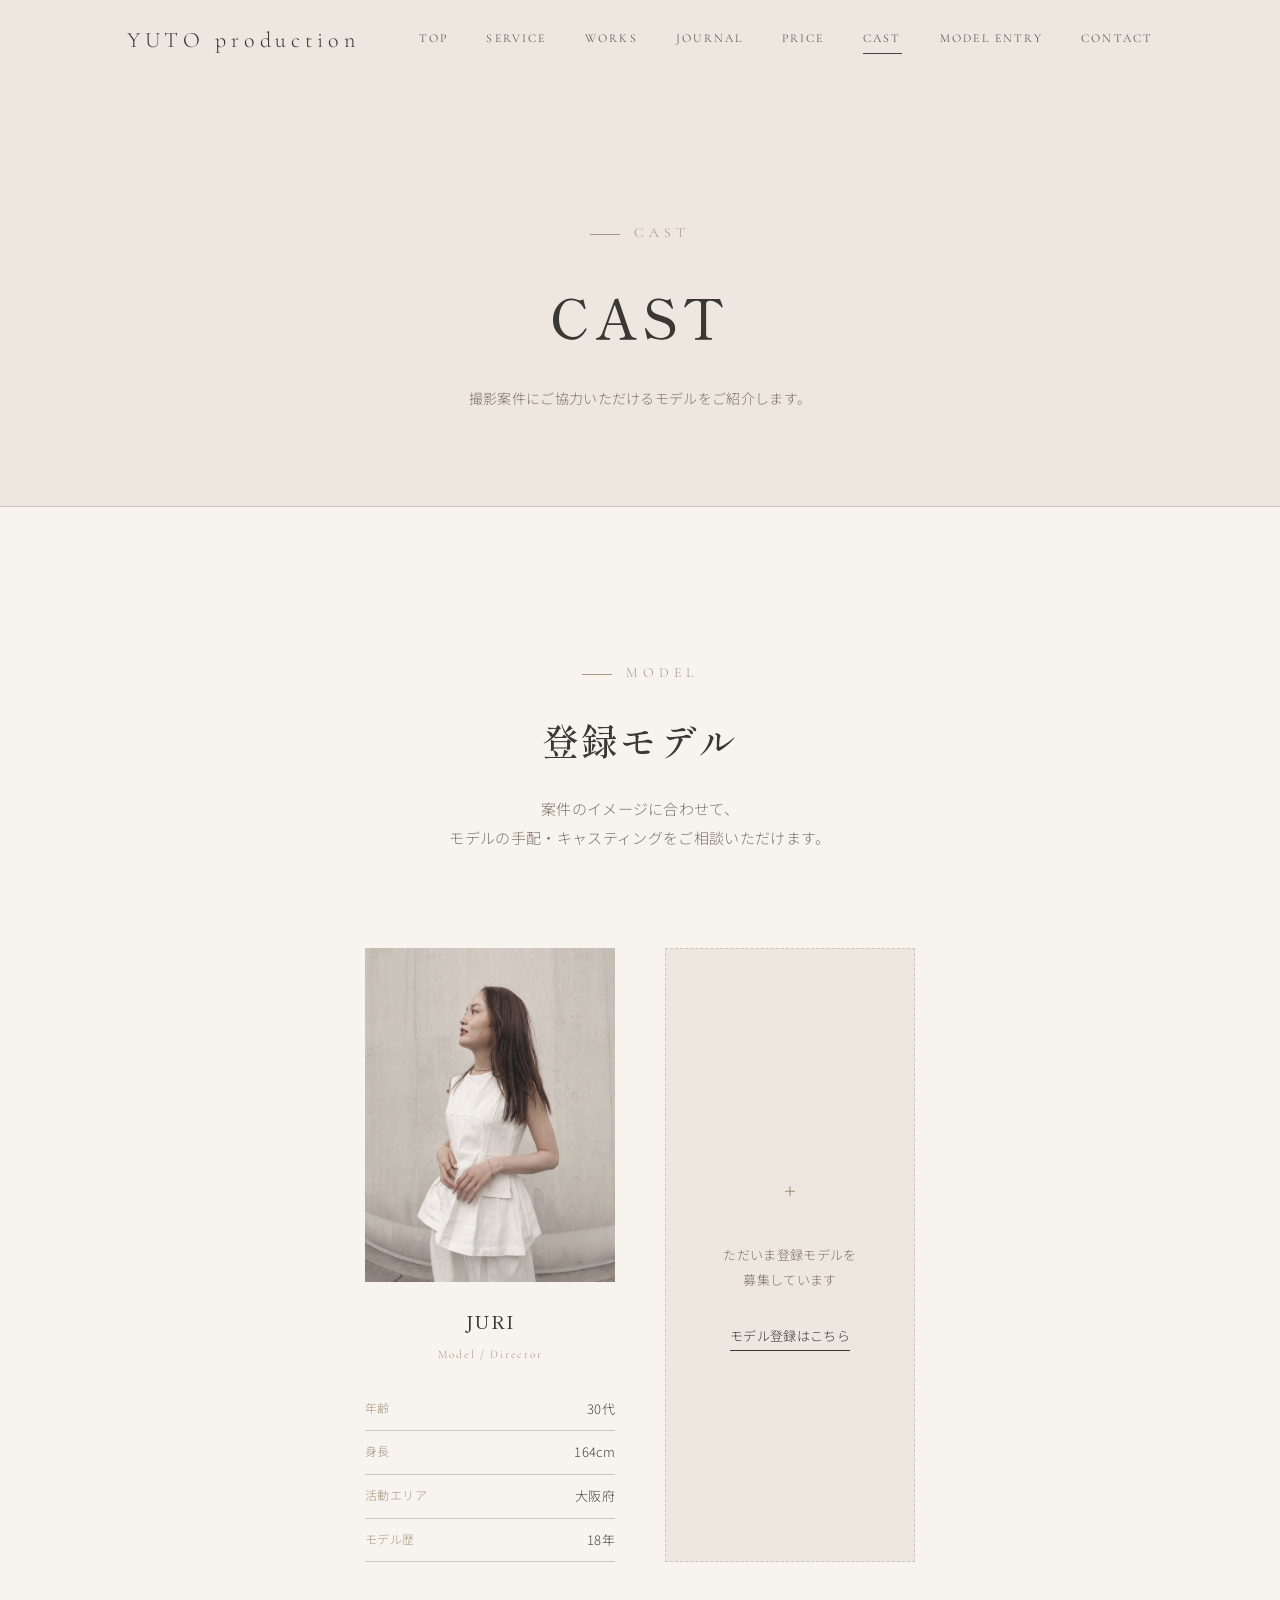
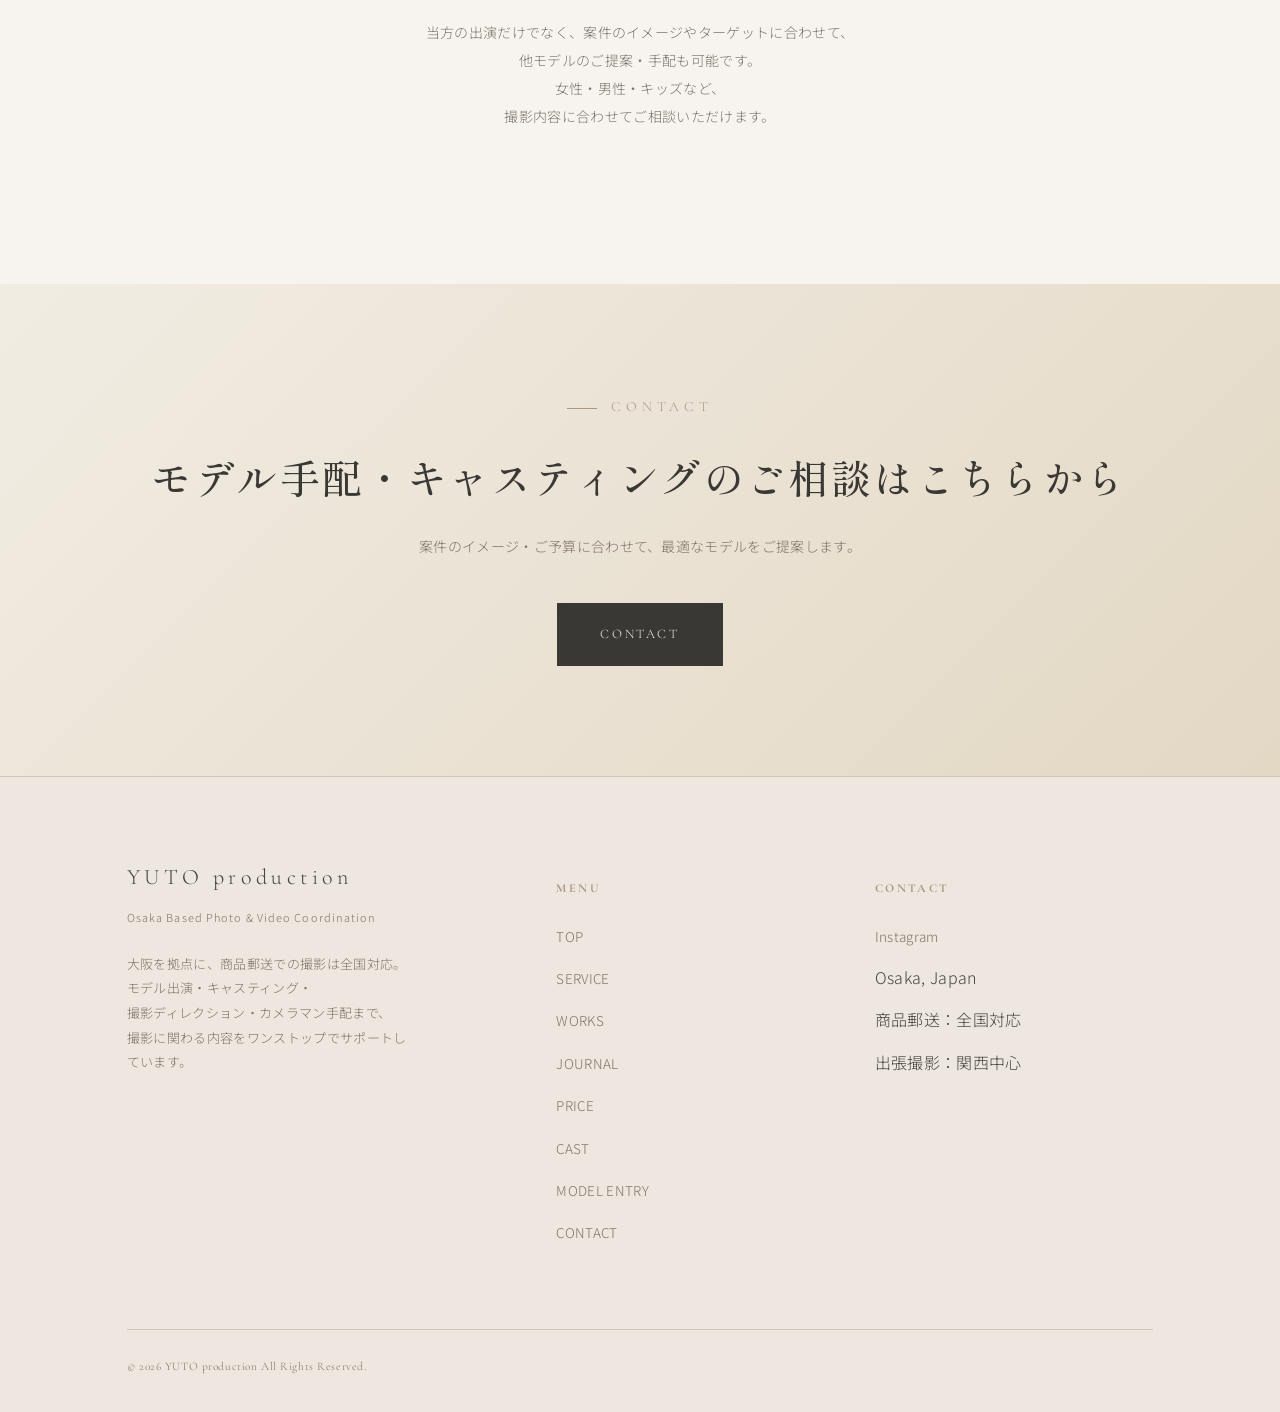
==== commit 25c75b53: "Add robots.txt, sitemap.xml, and canonical URLs for SEO Adds a permissive robots.txt pointing to the" ====
--- a/cast.html
+++ b/cast.html
@@ -4,8 +4,9 @@
 <meta name="google-site-verification" content="fTBtH_tsMauBBMRYXtWqKXYx6BBvzcK3O1Ac2PijdVc" />
 <meta charset="UTF-8">
 <meta name="viewport" content="width=device-width, initial-scale=1.0">
-<title>CAST｜撮影対応モデルのご紹介 | YUTO production 大阪</title>
-<meta name="description" content="大阪を中心に撮影にご協力いただけるモデルをご紹介します。案件イメージに合わせたモデル手配・キャスティングのご相談も承っています。">
+<title>CAST｜撮影対応モデルのご紹介 | YUTO Production 大阪</title>
+<meta name="description" content="大阪を中心に、商品撮影やアパレル撮影にご協力いただけるモデルをご紹介します。案件のイメージに合わせたモデルキャスティングのご相談も承っています。">
+<link rel="canonical" href="https://juri-creative-site.juribuuu.workers.dev/cast">
 <link rel="preconnect" href="https://fonts.googleapis.com">
 <link rel="preconnect" href="https://fonts.gstatic.com" crossorigin>
 <link href="https://fonts.googleapis.com/css2?family=Cormorant+Garamond:wght@400;500;600&family=Shippori+Mincho:wght@400;500;600&family=Noto+Sans+JP:wght@300;400;500&display=swap" rel="stylesheet">
@@ -20,6 +21,7 @@
       <a href="index.html">TOP</a>
       <a href="service.html">SERVICE</a>
       <a href="works.html">WORKS</a>
+      <a href="journal.html">JOURNAL</a>
       <a href="price.html">PRICE</a>
       <a href="cast.html" class="is-active">CAST</a>
       <a href="entry.html">MODEL ENTRY</a>
@@ -32,7 +34,7 @@
 <section class="page-hero">
   <span class="eyebrow en">Cast</span>
   <h1>CAST</h1>
-  <p>撮影案件にご協力いただけるモデルをご紹介します。</p>
+  <p>撮影案件にご協力いただける<br class="sp-br">モデルをご紹介します。</p>
 </section>
 
 <section>
@@ -64,7 +66,7 @@
     </div>
 
     <p class="reveal" style="text-align:center;max-width:640px;margin:56px auto 0;color:var(--c-sub);font-size:14px;line-height:2;">
-      当方の出演だけでなく、案件のイメージやターゲットに合わせて、<br>
+      当方の出演だけでなく、<br class="sp-br">案件のイメージやターゲットに合わせて、<br>
       他モデルのご提案・手配も可能です。<br>
       女性・男性・キッズなど、<br>
       撮影内容に合わせてご相談いただけます。
@@ -75,7 +77,7 @@
 <section class="cta-band reveal">
   <div class="container">
     <span class="eyebrow">Contact</span>
-    <h2>モデル手配・キャスティングの<br class="sp-br">ご相談はこちらから</h2>
+    <h2>モデル手配・<br class="sp-br">キャスティングの<br class="sp-br">ご相談はこちらから</h2>
     <p>案件のイメージ・ご予算に合わせて、<br class="sp-br">最適なモデルをご提案します。</p>
     <div class="btn-row">
       <a href="contact.html" class="btn btn-dark">CONTACT</a>
@@ -96,6 +98,7 @@
           <li><a href="index.html">TOP</a></li>
           <li><a href="service.html">SERVICE</a></li>
           <li><a href="works.html">WORKS</a></li>
+          <li><a href="journal.html">JOURNAL</a></li>
           <li><a href="price.html">PRICE</a></li>
           <li><a href="cast.html">CAST</a></li>
           <li><a href="entry.html">MODEL ENTRY</a></li>
--- a/css/style.css
+++ b/css/style.css
@@ -377,6 +377,48 @@
   font-size: 14px;
 }
 
+.breadcrumb {
+  margin-bottom: 22px;
+}
+
+.breadcrumb ol {
+  display: flex;
+  flex-wrap: wrap;
+  justify-content: center;
+  align-items: center;
+  list-style: none;
+  margin: 0;
+  padding: 0;
+}
+
+.breadcrumb li {
+  display: flex;
+  align-items: center;
+  font-size: 11.5px;
+  letter-spacing: 0.04em;
+  color: var(--c-sub);
+}
+
+.breadcrumb li:not(:last-child)::after {
+  content: "\FF1E";
+  margin: 0 9px;
+  color: var(--c-border);
+  font-size: 10px;
+}
+
+.breadcrumb a {
+  color: var(--c-sub);
+  transition: color 0.3s ease;
+}
+
+.breadcrumb a:hover {
+  color: var(--c-black);
+}
+
+.breadcrumb li[aria-current="page"] {
+  color: var(--c-greige-dark);
+}
+
 /* ---------- Buttons ---------- */
 
 .btn {
@@ -563,6 +605,54 @@
 .about p { color: var(--c-sub); font-size: 15px; }
 .about p + p { margin-top: 18px; }
 
+.about.recruit-about {
+  gap: clamp(48px, 8vw, 120px);
+}
+
+/* ---------- Recruit photo composition (editorial, layered) ---------- */
+
+.recruit-photos {
+  position: relative;
+  width: 100%;
+  max-width: 440px;
+  aspect-ratio: 0.86;
+  margin: 0 auto;
+}
+
+.recruit-photos::before {
+  content: "";
+  position: absolute;
+  top: 9%;
+  left: -7%;
+  width: 62%;
+  height: 66%;
+  background: var(--c-greige-lighter);
+  z-index: 0;
+}
+
+.recruit-photo {
+  position: absolute;
+  margin: 0;
+}
+
+.recruit-photo-primary {
+  top: 0;
+  left: 0;
+  width: 72%;
+  height: 79%;
+  z-index: 2;
+}
+
+.recruit-photo-secondary {
+  right: 0;
+  bottom: 0;
+  width: 47%;
+  height: 53%;
+  z-index: 3;
+  border: 7px solid var(--c-white);
+  box-shadow: 0 20px 38px -20px rgba(58, 56, 53, 0.32);
+}
+
 /* ---------- Service grid ---------- */
 
 .service-grid {
@@ -588,6 +678,14 @@
   letter-spacing: 0.2em;
 }
 
+.service-icon {
+  display: block;
+  width: 32px;
+  height: 32px;
+  margin: 0 auto 14px;
+  color: var(--c-greige-dark);
+}
+
 .service-card h3 {
   margin-top: 22px;
   font-size: 19px;
@@ -716,12 +814,250 @@
 
 .notice-box p { margin: 0; }
 
+/* ---------- Journal (editorial index list) ---------- */
+
+.journal-list {
+  border-top: 1px solid var(--c-border);
+}
+
+.journal-row {
+  display: grid;
+  grid-template-columns: 150px 1fr 150px;
+  align-items: center;
+  gap: 40px;
+  padding: 52px 0;
+  border-bottom: 1px solid var(--c-border);
+  transition: opacity 0.3s ease;
+}
+
+.journal-row-meta .date {
+  display: block;
+  font-family: var(--font-en);
+  font-size: 13px;
+  letter-spacing: 0.15em;
+  color: var(--c-black);
+}
+
+.journal-row-meta .category {
+  display: block;
+  margin-top: 8px;
+  font-family: var(--font-en);
+  font-size: 11px;
+  letter-spacing: 0.15em;
+  color: var(--c-greige-dark);
+  text-transform: uppercase;
+}
+
+.journal-row-main {
+  text-align: left;
+}
+
+.journal-row-main h3 {
+  font-size: clamp(18px, 1.8vw, 21px);
+  font-weight: 500;
+  letter-spacing: 0.03em;
+  line-height: 1.6;
+}
+
+.journal-row-main .excerpt {
+  margin-top: 14px;
+  font-size: 13.5px;
+  color: var(--c-sub);
+  line-height: 1.9;
+}
+
+.journal-row-more {
+  text-align: right;
+}
+
+.journal-row-more .read-more {
+  display: inline-flex;
+  align-items: center;
+  gap: 8px;
+  font-family: var(--font-en);
+  font-size: 12px;
+  letter-spacing: 0.2em;
+  color: var(--c-black);
+}
+
+.journal-row-more .read-more .arrow {
+  display: inline-block;
+  transition: transform 0.3s ease;
+}
+
+.journal-row:hover .read-more .arrow {
+  transform: translateX(5px);
+}
+
+.journal-row:hover {
+  opacity: 0.72;
+}
+
+.journal-article {
+  max-width: 720px;
+  margin: 0 auto;
+}
+
+.journal-article .article-back {
+  display: block;
+  font-family: var(--font-en);
+  font-size: 12px;
+  letter-spacing: 0.15em;
+  color: var(--c-sub);
+  margin-bottom: 30px;
+  transition: color 0.3s ease;
+}
+.journal-article .article-back:hover { color: var(--c-black); }
+
+.journal-article .article-meta {
+  margin-bottom: 40px;
+}
+
+.journal-article .article-meta .date {
+  display: block;
+  font-family: var(--font-en);
+  font-size: 13px;
+  letter-spacing: 0.15em;
+  color: var(--c-greige-dark);
+  margin-bottom: 14px;
+}
+
+.journal-article h1 {
+  font-size: clamp(24px, 3.4vw, 32px);
+  line-height: 1.6;
+}
+
+.journal-article .tag-row { margin-top: 22px; }
+
+.journal-article .lead {
+  margin-top: 34px;
+  font-size: 15.5px;
+  color: var(--c-ink);
+  line-height: 1.95;
+}
+
+.journal-article .body p {
+  margin-top: 24px;
+  font-size: 15px;
+  color: var(--c-sub);
+  line-height: 1.95;
+}
+
+.journal-article .body p.credit {
+  margin-top: 40px;
+  padding-top: 24px;
+  border-top: 1px solid var(--c-border);
+  text-align: right;
+  font-family: var(--font-en);
+  font-size: 12.5px;
+  letter-spacing: 0.15em;
+  color: var(--c-sub);
+}
+
+.journal-article .body p.credit a {
+  color: var(--c-black);
+  border-bottom: 1px solid var(--c-border);
+  padding-bottom: 2px;
+  transition: border-color 0.3s ease;
+}
+.journal-article .body p.credit a:hover { border-color: var(--c-black); }
+
+.journal-video {
+  width: min(70vw, 400px);
+  margin: clamp(64px, 10vw, 110px) auto;
+}
+
+.journal-video video {
+  width: 100%;
+  aspect-ratio: 9 / 16;
+  display: block;
+  background: var(--c-black);
+  object-fit: cover;
+  box-shadow: 0 24px 50px -24px rgba(58, 56, 53, 0.35);
+}
+
+.journal-video figcaption {
+  margin-top: 18px;
+  text-align: center;
+  font-size: 12.5px;
+  color: var(--c-sub);
+}
+
+.journal-gallery {
+  margin: clamp(64px, 10vw, 110px) 0;
+}
+
+.journal-gallery-grid {
+  display: grid;
+  grid-template-columns: repeat(2, 1fr);
+  gap: clamp(22px, 3.2vw, 36px);
+}
+
+.journal-gallery figure {
+  margin: 0;
+  overflow: hidden;
+  background: var(--c-greige-lighter);
+  aspect-ratio: 1 / 1;
+}
+
+.journal-gallery img {
+  display: block;
+  width: 100%;
+  height: 100%;
+  object-fit: cover;
+  transition: transform 0.7s cubic-bezier(.2,.7,.3,1);
+}
+
+.journal-gallery figure:hover img {
+  transform: scale(1.035);
+}
+
+.journal-gallery .g-table img { object-position: center 50%; }
+.journal-gallery .g-bath img { object-position: center 45%; }
+.journal-gallery .g-towel img { object-position: 78% center; }
+.journal-gallery .g-vacuum img { object-position: 32% center; }
+
 /* ---------- Price ---------- */
 
 .price-grid {
   display: grid;
-  grid-template-columns: repeat(3, 1fr);
+  grid-template-columns: repeat(4, 1fr);
   gap: 28px;
+}
+
+.price-lead {
+  text-align: center;
+  font-size: 15px;
+  color: var(--c-ink);
+  max-width: 620px;
+  margin: 0 auto 28px;
+  line-height: 1.9;
+}
+
+.price-formula {
+  display: flex;
+  flex-wrap: wrap;
+  align-items: center;
+  justify-content: center;
+  gap: 10px 14px;
+  max-width: 720px;
+  margin: 0 auto 64px;
+  padding: 22px 24px;
+  border: 1px solid var(--c-border);
+  background: var(--c-greige-lighter);
+}
+
+.price-formula span {
+  font-size: 13.5px;
+  letter-spacing: 0.02em;
+  color: var(--c-black);
+  white-space: nowrap;
+}
+
+.price-formula .plus {
+  color: var(--c-greige-dark);
+  font-family: var(--font-en);
+  font-size: 15px;
 }
 
 .menu-heading {
@@ -799,6 +1135,11 @@
 .price-card h3 {
   margin-top: 12px;
   font-size: 22px;
+  line-height: 1.4;
+  min-height: 2.8em;
+  display: flex;
+  align-items: center;
+  justify-content: center;
 }
 
 .price-card .price {
@@ -886,7 +1227,50 @@
 }
 
 .option-list .row span:first-child { color: var(--c-ink); }
-.option-list .row span:last-child { color: var(--c-sub); font-family: var(--font-en); letter-spacing: 0.05em; }
+.option-list .row span:last-child { color: var(--c-ink); font-family: var(--font-en); letter-spacing: 0.05em; }
+
+.option-list .row-label { color: var(--c-ink); }
+.option-list .row-value { color: var(--c-ink); font-family: var(--font-en); letter-spacing: 0.05em; white-space: nowrap; }
+
+.option-list .row-desc {
+  flex-basis: 100%;
+  margin-top: 4px;
+  font-size: 13px;
+  color: var(--c-sub);
+  line-height: 1.8;
+}
+
+.price-example {
+  text-align: center;
+  border: 1px solid var(--c-border);
+  background: var(--c-white);
+  padding: 34px 24px;
+}
+
+.price-example-formula {
+  font-size: 14px;
+  color: var(--c-ink);
+  margin-bottom: 12px;
+}
+
+.price-example-total {
+  font-family: var(--font-en);
+  font-size: 22px;
+  color: var(--c-black);
+  letter-spacing: 0.01em;
+}
+
+.price-example-total .eq {
+  margin: 0 2px;
+  color: var(--c-greige-dark);
+}
+
+.price-example-total small {
+  font-size: 12px;
+  font-family: var(--font-jp);
+  color: var(--c-sub);
+  margin-left: 4px;
+}
 
 /* ---------- Cast roster ---------- */
 
@@ -1041,31 +1425,47 @@
 
 .flow-list {
   display: grid;
-  grid-template-columns: repeat(5, 1fr);
-  gap: 24px;
+  grid-template-columns: 1fr 28px 1fr 28px 1fr 28px 1fr 28px 1fr;
+  align-items: stretch;
 }
 
 .flow-item {
   text-align: center;
-  padding: 30px 14px;
+  padding: 26px 14px;
   position: relative;
+  background: var(--c-white);
+  border: 1px solid var(--c-border);
 }
 
 .flow-item .step {
   font-family: var(--font-en);
-  font-size: 30px;
+  font-size: 24px;
   color: var(--c-greige);
 }
 
+.flow-item .service-icon {
+  margin: 8px auto 4px;
+}
+
 .flow-item h4 {
-  margin-top: 14px;
-  font-size: 15px;
+  margin-top: 10px;
+  font-size: 16px;
 }
 
 .flow-item p {
-  margin-top: 10px;
-  font-size: 12.5px;
-  color: var(--c-sub);
+  margin-top: 8px;
+  font-size: 13.5px;
+  color: var(--c-ink);
+  line-height: 1.7;
+}
+
+.flow-arrow {
+  display: flex;
+  align-items: center;
+  justify-content: center;
+  color: var(--c-greige-dark);
+  font-size: 16px;
+  line-height: 1;
 }
 
 /* ---------- Forms ---------- */
@@ -1300,8 +1700,8 @@
   .service-grid { grid-template-columns: repeat(2, 1fr); }
   .works-grid { grid-template-columns: repeat(2, 1fr); }
   .price-grid { grid-template-columns: 1fr; max-width: 420px; margin: 0 auto; }
+  .journal-row { grid-template-columns: 110px 1fr 110px; gap: 24px; }
   .contact-info { grid-template-columns: 1fr; gap: 46px; }
-  .flow-list { grid-template-columns: repeat(2, 1fr); }
   .reason-grid { grid-template-columns: repeat(2, 1fr); gap: 46px 30px; }
   .footer-grid { grid-template-columns: 1fr 1fr; }
 }
@@ -1312,11 +1712,13 @@
   .hero { align-items: flex-end; }
 
   .hero-media::after {
-    background: linear-gradient(0deg,
-      rgba(247, 244, 239, 0.8) 0%,
-      rgba(247, 244, 239, 0.7) 34%,
-      rgba(247, 244, 239, 0.34) 60%,
-      rgba(247, 244, 239, 0) 84%);
+    background:
+      linear-gradient(0deg,
+        rgba(247, 244, 239, 0.8) 0%,
+        rgba(247, 244, 239, 0.7) 34%,
+        rgba(247, 244, 239, 0.34) 60%,
+        rgba(247, 244, 239, 0) 84%),
+      rgba(247, 244, 239, 0.34);
   }
 
   /* Mobile-only line-break helpers: keep desktop <br> placement untouched */
@@ -1367,7 +1769,28 @@
   .works-grid { grid-template-columns: 1fr; max-width: 420px; margin: 0 auto; }
   .price-grid { grid-template-columns: 1fr; max-width: 420px; margin: 0 auto; }
 
-  .flow-list { grid-template-columns: 1fr; gap: 12px; }
+  .journal-row {
+    grid-template-columns: 1fr;
+    gap: 14px;
+    padding: 36px 0;
+  }
+
+  .journal-row-meta {
+    display: flex;
+    align-items: center;
+    gap: 14px;
+  }
+
+  .journal-row-meta .category { margin-top: 0; }
+
+  .journal-row-main h3 { font-size: 17px; }
+
+  .journal-row-more { text-align: left; }
+
+  .journal-gallery-grid { grid-template-columns: 1fr; gap: 18px; }
+
+  .flow-list { grid-template-columns: 1fr; }
+  .flow-arrow { transform: rotate(90deg); padding: 2px 0; }
   .model-info-grid { grid-template-columns: 1fr; gap: 32px; }
   .reason-grid { grid-template-columns: 1fr; gap: 40px; }
 
@@ -1375,8 +1798,13 @@
 
   .footer-grid { grid-template-columns: 1fr; gap: 44px; }
 
-  .page-hero { padding: 160px 0 60px; }
-  .page-hero h1 { font-size: clamp(24px, 7vw, 30px); }
+  .page-hero { padding: 160px 7vw 60px; }
+
+  .price-example-total { font-size: 18px; }
+  .price-formula { padding: 18px 16px; gap: 8px 10px; }
+
+  .service-icon { width: 28px; height: 28px; }
+  .page-hero h1 { font-size: clamp(24px, 7vw, 30px); letter-spacing: 0.06em; line-height: 1.5; }
 
   .section-head h2 { font-size: clamp(23px, 6vw, 28px); }
   .cta-band h2 { font-size: clamp(23px, 6vw, 28px); }
